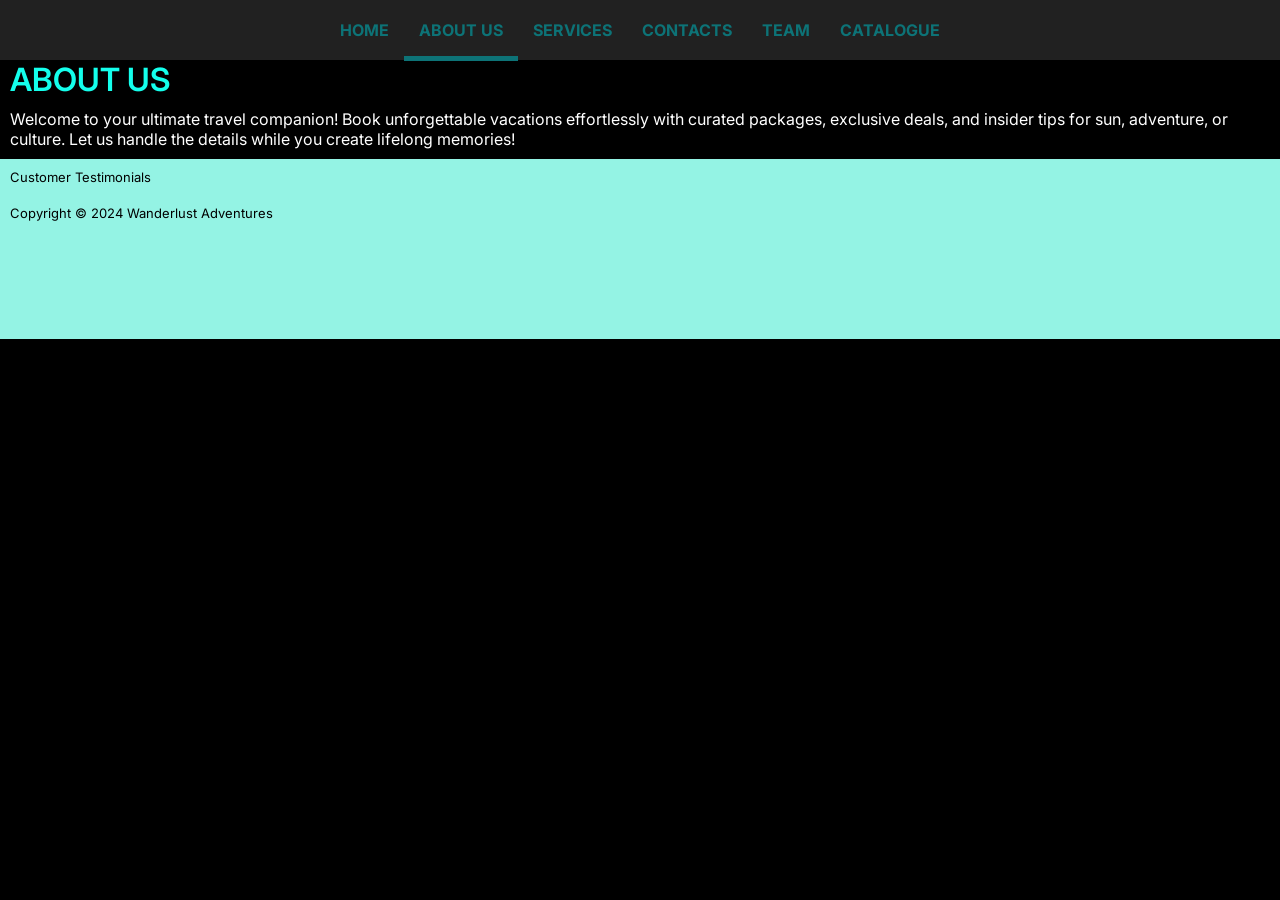
==== about.html @ 8cf4fa64 "Files Update" ====
<!DOCTYPE html>
<html lang="en">
<head>
    <meta charset="UTF-8">
    <meta name="viewport" content="width=device-width, initial-scale=1.0">
    <title>Wanderlust Adventures</title>
    <link rel="icon" href="images/favicon.png" type="image/png">
    <link rel="stylesheet" href="css/style.css">
    <link rel="preconnect" href="https://fonts.googleapis.com">
    <link rel="preconnect" href="https://fonts.gstatic.com" crossorigin>
    <link
        href="https://fonts.googleapis.com/css2?family=Inter:ital,opsz,wght@0,14..32,100..900;1,14..32,100..900&display=swap"
        rel="stylesheet">
</head>
<body class="nav-list">
    <header>
        <nav>
            <ul>
                <li><a href="index.html">Home</a></li>
                <li><a class="current-page" href="about.html">About Us</a></li>
                <li><a href="services.html">Services</a></li>
                <li><a href="contacts.html">Contacts</a></li>
                <li><a href="team.html">Team</a></li>
                <li><a href="catalogue.html">Catalogue</a></li>
            </ul>
        </nav>
    </header>
    <h1 class="heading">About Us</h1>
    <p class="text">
        Welcome to your ultimate travel companion! 
        Book unforgettable vacations effortlessly with curated packages, 
        exclusive deals, and insider tips for sun, adventure, or culture. 
        Let us handle the details while you create lifelong memories!
    </p>
    
    <footer>
        <div class="footer-top">
            <p class="text" style="color: #000000; font-size: small; bottom: auto;">Customer Testimonials</p>
        </div>



        <div class="footer-bottom">
            <p class="text" style="color: #000000; font-size: small; bottom: auto;">Copyright &copy; 2024 Wanderlust Adventures</p>
        </div>
    </footer>
</body>
</html>
---- css/style.css ----
/* <uniquifier>: Use a unique and descriptive class name */
/* <weight>: Use a value from 100 to 900 */
* {
    margin: 0;
    padding: 0;
    box-sizing: border-box;
}

body {
    background: #000000;
}

header {
    background-color: #212121;

}

nav {
    height: 60px;

}

.nav-list {
    font-family: "Inter", sans-serif;
    font-optical-sizing: auto;
    font-weight: 700;
    font-style: normal;

}

nav ul {
    list-style-type: none;
    text-decoration: none;
    display: flex;
    justify-content: center;
    padding: 0;
    margin: 0;

}

nav ul li {
    float: left;
    padding: 20px;
    padding-left: 0px;
    padding-right: 0px;
    width: auto;
    box-sizing: border-box;
    text-align: center;
    text-transform: uppercase;
}

nav ul a {
    text-decoration: none;
    color: #0D7377;
    margin: 0;
    padding-top: 20px;
    padding-bottom: 16px;
    padding-left: 15px;
    padding-right: 15px;
}

nav ul a:hover {
    background-color: #424242;
    text-align: center;
    padding-bottom: 16px;
    border-bottom: solid #0D7377 5px;
}

nav ul a:active {
    background-color: #0D7377;
    color: #212121;

}

.current-page {
    padding-top: 20px;
    padding-bottom: 16px;
    padding-left: 15px;
    padding-right: 15px;
    border-bottom: solid #0D7377 5px;
}

.heading {
    font-family: "Inter", sans-serif;
    font-weight: 600;
    text-transform: uppercase;
    color: #14FFEC;
    margin-left: 10px;
}

.text {
    font-family: "Inter", sans-serif;
    font-optical-sizing: auto;
    font-weight: 400;
    color: #FFFFFF;
    padding: 10px;

}

footer {
    background-color: #94F3E4;
    height: 180px;
    
    
}
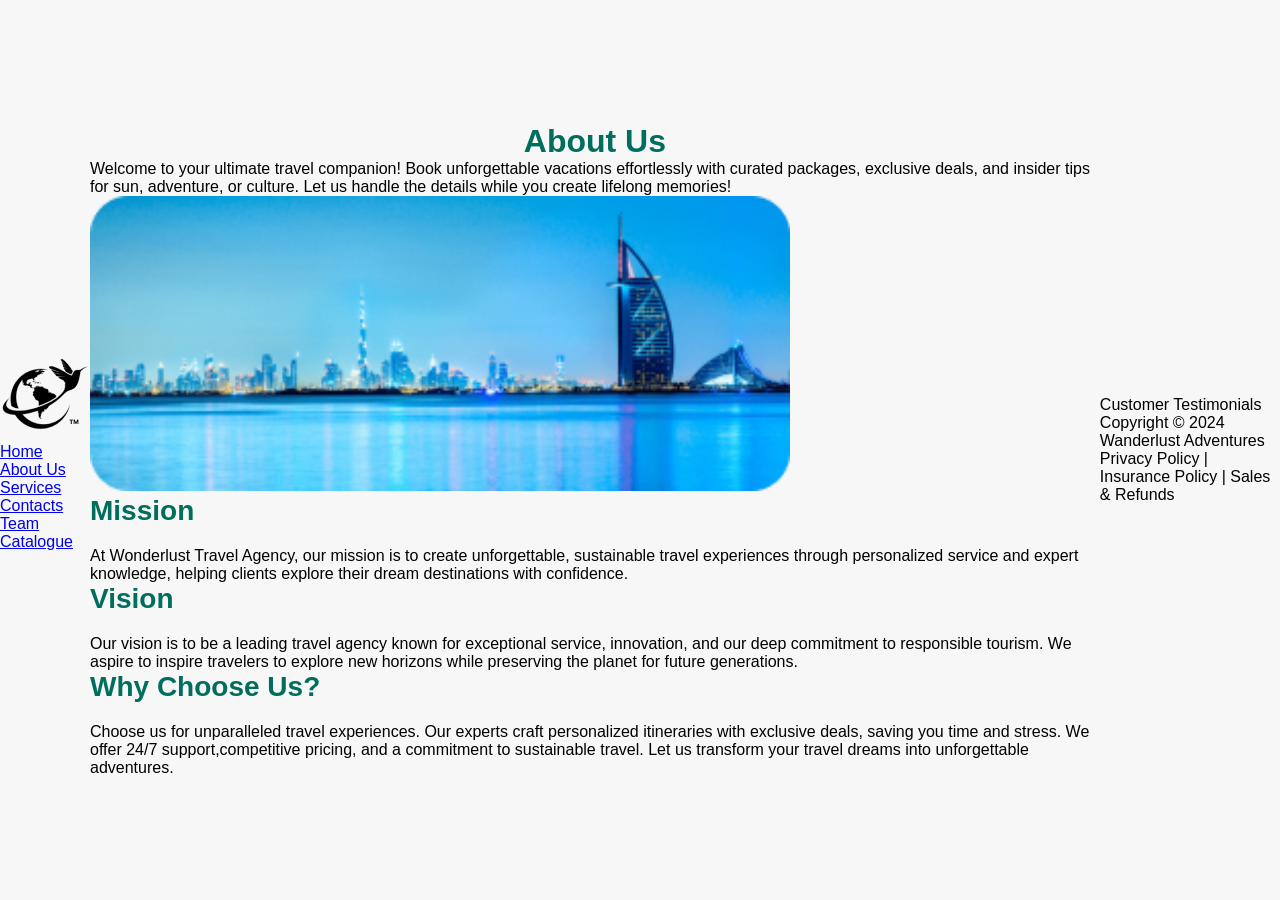
==== commit 58433543: "CSS styling, About Us" ====
--- a/about.html
+++ b/about.html
@@ -1,5 +1,6 @@
 <!DOCTYPE html>
 <html lang="en">
+
 <head>
     <meta charset="UTF-8">
     <meta name="viewport" content="width=device-width, initial-scale=1.0">
@@ -11,9 +12,16 @@
     <link
         href="https://fonts.googleapis.com/css2?family=Inter:ital,opsz,wght@0,14..32,100..900;1,14..32,100..900&display=swap"
         rel="stylesheet">
+    <style>
+        @import url('https://fonts.googleapis.com/css2?family=Cactus+Classical+Serif&display=swap');
+    </style>
 </head>
-<body class="nav-list">
+
+<body>
     <header>
+        <a href="index.html">
+            <img class="icon" src="images/Component 1.png" alt="Wanderlust&trade;">
+        </a>
         <nav>
             <ul>
                 <li><a href="index.html">Home</a></li>
@@ -25,24 +33,48 @@
             </ul>
         </nav>
     </header>
-    <h1 class="heading">About Us</h1>
-    <p class="text">
-        Welcome to your ultimate travel companion! 
-        Book unforgettable vacations effortlessly with curated packages, 
-        exclusive deals, and insider tips for sun, adventure, or culture. 
-        Let us handle the details while you create lifelong memories!
-    </p>
-    
+    <main>
+        <h1 class="heading">About Us</h1>
+        <p class="text">
+            Welcome to your ultimate travel companion!
+            Book unforgettable vacations effortlessly with curated packages,
+            exclusive deals, and insider tips for sun, adventure, or culture.
+            Let us handle the details while you create lifelong memories!
+        </p>
+        <img src="images/Dubai-Blue 2.png" alt="Dubai, UAE" style="width: 700px;">
+        
+        <h2 class="heading">Mission</h2>
+        <p class="text">
+            At Wonderlust Travel Agency, our mission is to create unforgettable, sustainable travel experiences through personalized
+            service and expert knowledge, helping clients explore their dream destinations with confidence.
+        </p>
+
+        <h2 class="heading">Vision</h2>
+        <p class="text">
+            Our vision is to be a leading travel agency known for exceptional service, innovation, and our deep commitment to
+            responsible tourism. We aspire to inspire travelers to explore new horizons while preserving the planet for future
+            generations.
+        </p>
+        
+        <h2 class="heading">Why Choose Us?</h2>
+        <p class="text">
+            Choose us for unparalleled travel experiences. Our experts craft personalized itineraries with exclusive deals, saving
+            you time and stress. We offer 24/7 support,competitive pricing, and a commitment to sustainable travel. Let us transform
+            your travel dreams into unforgettable adventures.
+        </p>
+    </main>
     <footer>
         <div class="footer-top">
-            <p class="text" style="color: #000000; font-size: small; bottom: auto;">Customer Testimonials</p>
+            <p class="text">Customer Testimonials</p>
         </div>
-
-
-
         <div class="footer-bottom">
-            <p class="text" style="color: #000000; font-size: small; bottom: auto;">Copyright &copy; 2024 Wanderlust Adventures</p>
-        </div>
+            <p class="text">Copyright &copy; 2024 Wanderlust Adventures</p>
+            <p class="text">
+                <a href="" style="text-decoration: none; color: #000000;">Privacy Policy</a> | 
+                <a href="" style="text-decoration: none; color: #000000;">Insurance Policy</a> | 
+                <a href="" style="text-decoration: none; color: #000000;">Sales & Refunds</a>
+            </p>
     </footer>
 </body>
+
 </html>
--- a/css/style.css
+++ b/css/style.css
@@ -1,105 +1,170 @@
-/* <uniquifier>: Use a unique and descriptive class name */
-/* <weight>: Use a value from 100 to 900 */
-* {
-    margin: 0;
-    padding: 0;
-    box-sizing: border-box;
-}
-
-body {
-    background: #000000;
-}
-
-header {
-    background-color: #212121;
-
-}
-
-nav {
-    height: 60px;
-
-}
-
-.nav-list {
-    font-family: "Inter", sans-serif;
-    font-optical-sizing: auto;
-    font-weight: 700;
-    font-style: normal;
-
-}
-
-nav ul {
-    list-style-type: none;
-    text-decoration: none;
-    display: flex;
-    justify-content: center;
-    padding: 0;
-    margin: 0;
-
-}
-
-nav ul li {
-    float: left;
-    padding: 20px;
-    padding-left: 0px;
-    padding-right: 0px;
-    width: auto;
-    box-sizing: border-box;
-    text-align: center;
-    text-transform: uppercase;
-}
-
-nav ul a {
-    text-decoration: none;
-    color: #0D7377;
-    margin: 0;
-    padding-top: 20px;
-    padding-bottom: 16px;
-    padding-left: 15px;
-    padding-right: 15px;
-}
-
-nav ul a:hover {
-    background-color: #424242;
-    text-align: center;
-    padding-bottom: 16px;
-    border-bottom: solid #0D7377 5px;
-}
-
-nav ul a:active {
-    background-color: #0D7377;
-    color: #212121;
-
-}
-
-.current-page {
-    padding-top: 20px;
-    padding-bottom: 16px;
-    padding-left: 15px;
-    padding-right: 15px;
-    border-bottom: solid #0D7377 5px;
-}
-
-.heading {
-    font-family: "Inter", sans-serif;
-    font-weight: 600;
-    text-transform: uppercase;
-    color: #14FFEC;
-    margin-left: 10px;
-}
-
-.text {
-    font-family: "Inter", sans-serif;
-    font-optical-sizing: auto;
-    font-weight: 400;
-    color: #FFFFFF;
-    padding: 10px;
-
-}
-
-footer {
-    background-color: #94F3E4;
-    height: 180px;
-    
-    
-}+body {
+    font-family: Arial, sans-serif;
+    display: flex;
+    justify-content: center;
+    align-items: center;
+    min-height: 100vh;
+    background-color: #f7f7f7;
+    margin: 0;
+}
+
+.container {
+    width: 500px;
+    background-color: #fcfcfc;
+    border-radius: 10px;
+    box-shadow: 0px 4px 8px rgba(0, 0, 0, 0.1);
+    padding: 20px;
+}
+
+h1 {
+    text-align: center;
+    color: #006e5d;
+}
+
+.form-group {
+    display: flex;
+    flex-direction: column;
+    margin-bottom: 15px;
+}
+
+label {
+    font-weight: bold;
+    margin-bottom: 5px;
+}
+
+input[type="text"],
+input[type="email"],
+input[type="tel"],
+select,
+textarea {
+    padding: 8px;
+    border: 1px solid #cccccc;
+    border-radius: 5px;
+    font-size: 16px;
+    width: 100%;
+    box-sizing: border-box;
+}
+
+.radio-group {
+    display: flex;
+    align-items: center;
+    gap: 10px;
+}
+
+.button-group {
+    display: flex;
+    flex-direction: column;
+    gap: 10px;
+    margin-top: 20px;
+}
+
+.button-group button {
+    padding: 10px;
+    font-size: 16px;
+    color: white;
+    background-color: #006e5d;
+    border: none;
+    border-radius: 5px;
+    cursor: pointer;
+}
+
+.button-group button:hover {
+    background-color: #00584d;
+}
+
+.double-input {
+    display: flex;
+    gap: 10px;
+}
+
+.double-input input {
+    flex: 1;
+}
+
+/* Testimonials */
+
+/* Basic reset */
+* {
+    margin: 0;
+    padding: 0;
+    box-sizing: border-box;
+}
+
+body {
+    font-family: Arial, sans-serif;
+    display: flex;
+    justify-content: center;
+    align-items: center;
+    min-height: 100vh;
+    background-color: #f7f7f7;
+}
+
+.testimonials-section {
+    width: 80%;
+    max-width: 900px;
+    background-color: #ffffff;
+    padding: 40px;
+    border-radius: 10px;
+    box-shadow: 0 4px 8px rgba(0, 0, 0, 0.1);
+}
+
+h2 {
+    font-size: 28px;
+    color: #006e5d;
+    text-align: left;
+    margin-bottom: 20px;
+}
+
+.testimonial-content {
+    display: flex;
+    align-items: center;
+    gap: 20px;
+}
+
+.testimonial-text {
+    flex: 2;
+}
+
+.testimonial-text p {
+    font-size: 16px;
+    color: #333;
+    margin-bottom: 10px;
+    line-height: 1.6;
+}
+
+.testimonial-author {
+    font-size: 14px;
+    color: #555;
+    font-weight: bold;
+    margin-top: 10px;
+}
+
+.view-more {
+    background-color: #006e5d;
+    color: #ffffff;
+    padding: 10px 20px;
+    border: none;
+    border-radius: 5px;
+    cursor: pointer;
+    margin-top: 20px;
+    box-shadow: 0 4px 6px rgba(0, 0, 0, 0.1);
+    transition: background-color 0.3s ease;
+}
+
+.view-more:hover {
+    background-color: #004e47;
+}
+
+.testimonial-image {
+    flex: 1;
+    display: flex;
+    justify-content: center;
+}
+
+.testimonial-image img {
+    margin-top: -3.8em;
+    max-width: 100%;
+    height: auto;
+    border-radius: 10px;
+    box-shadow: 0 4px 8px rgba(0, 0, 0, 0.1);
+}
